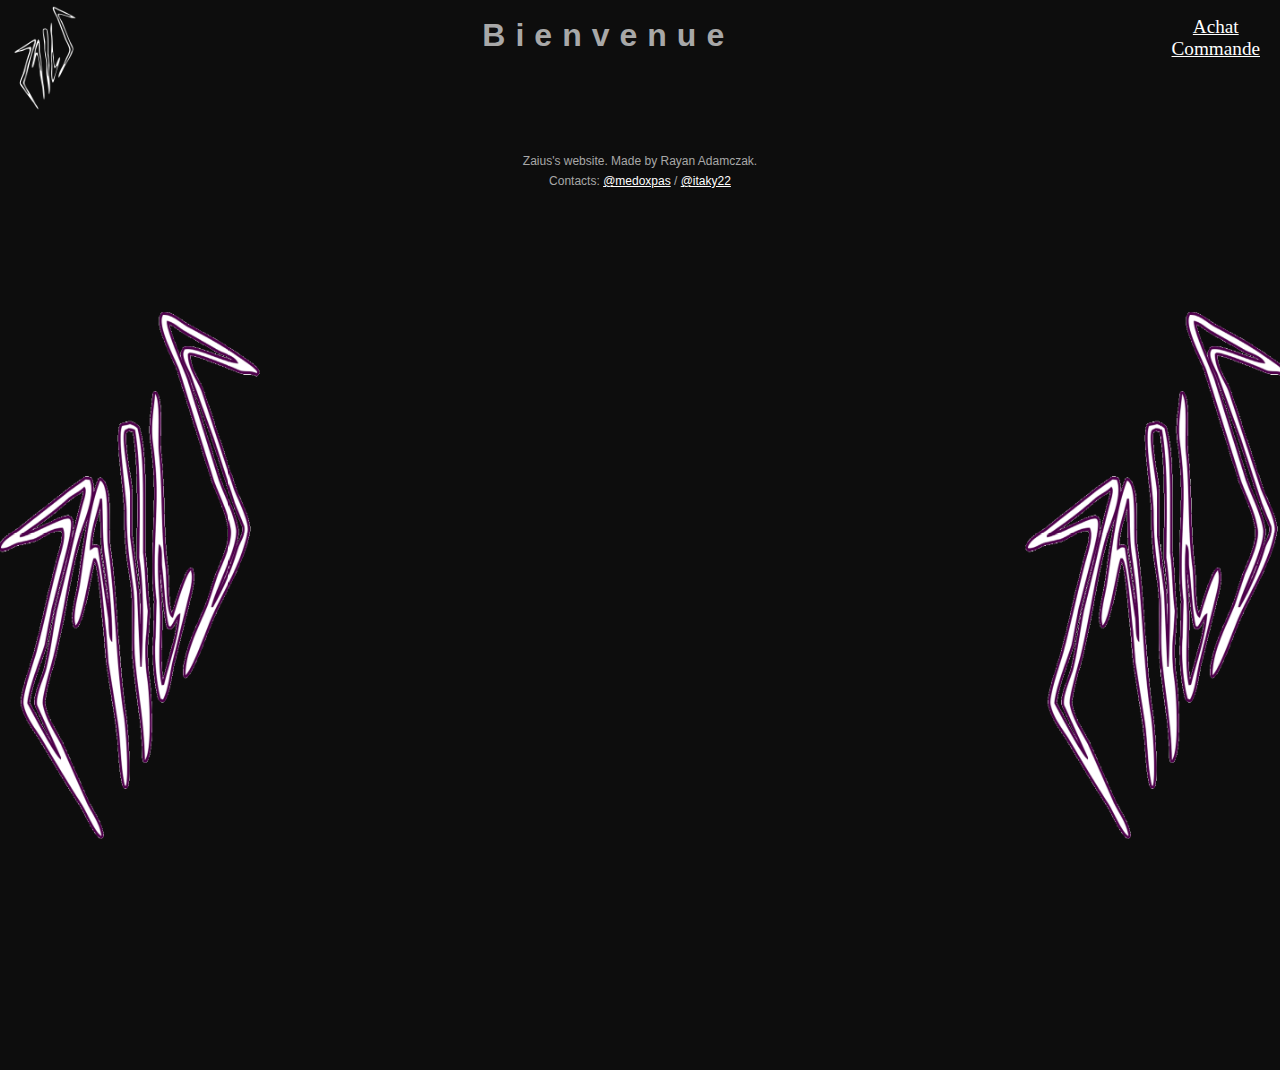
==== index.html @ 0c33907c "Add files via upload" ====
<!DOCTYPE html>
<html>

    <head>
        <meta charset="utf-8" />
        <link rel="stylesheet" href="style.css" />
        <title>Z A I U S</title>
        <link rel="shortcut icon" href="favicon.ico">

    </head>
        
    <body>

        <header>
            <div class="logo"><img src="logo.png" alt="Zaius's logo"/></div>

            <h1><div class="page22">Bienvenue</div></h1>
        
            <nav><ol><li><a href="acheter.html">Achat<br>Commande</a></li></ol></nav>
        
        </header>


        <video autoplay muted loop src="4_1.mp4" type="videos/mp4" id="videoo"> </video>
    
        <div class="aa">
        <iframe width="50%" height="166" scrolling="no" frameborder="no" allow="autoplay" src="https://w.soundcloud.com/player/?url=https%3A//api.soundcloud.com/tracks/359103530&color=%23ff5500&auto_play=false&hide_related=false&show_comments=false&show_user=false&show_reposts=false&show_teaser=true"></iframe>
        </div>

        <div class="cc">
        <iframe width="50%" height="166" scrolling="no" frameborder="no" allow="autoplay" src="https://w.soundcloud.com/player/?url=https%3A//api.soundcloud.com/tracks/319970957&color=%23ff5500&auto_play=false&hide_related=false&show_comments=false&show_user=false&show_reposts=false&show_teaser=true"></iframe>
        </div>

        <div class="dd">
        <iframe width="50%" height="166" scrolling="no" frameborder="no" allow="autoplay" src="https://w.soundcloud.com/player/?url=https%3A//api.soundcloud.com/tracks/465670272&color=%23ff5500&auto_play=false&hide_related=false&show_comments=false&show_user=false&show_reposts=false&show_teaser=true"></iframe>
        </div>

        <div class="ee">
        <iframe width="50%" height="166" scrolling="no" frameborder="no" allow="autoplay" src="https://w.soundcloud.com/player/?url=https%3A//api.soundcloud.com/tracks/338354963&color=%23ff5500&auto_play=false&hide_related=false&show_comments=false&show_user=false&show_reposts=false&show_teaser=true"></iframe>
        </div>


       
    <img class="gif" src="gifzaius.gif" alt="Zaius gif"/>

    <img class="gif2" src="gifzaius2.gif" alt="Zaius gif"/>



        <footer>
            <div class="bb"> <p> Zaius's website. Made by Rayan Adamczak. </p> <br>
            <p>Contacts: <a href="https://twitter.com/medoxpas" target="_blank">@medoxpas</a> / <a href="https://twitter.com/itaky22" target="_blank">@itaky22</a></p> 
            </div>
        </footer>

    </body>

</html>
---- style.css ----
html
{
	overflow-x: hidden
}

a:visited
{
	color: white;
  z-index: 576;
}

a
{
	color: white;
  z-index: 576;
}

body
{	
	background:#0D0D0D;
	margin-left:0px; margin-right:0px; margin-top:0px; margin-bottom:0px;

}

header
{
	background:#0D0D0D;
	width: 100%;
	height: 70px;
	position: fixed;
	display: flex;
	justify-content: space-around;
  z-index: 1000;
	
}


p, h2, h1
{
	font-family: Georgia, Arial;
	font-size: 200%;
 	align-content: center;
 	text-align: center;
	margin: auto;
	color: #A8A8A8;

}

h1
{
	letter-spacing: 10px;
	width: 100%;

}


footer
{
	background:#0D0D0D;
	font-size: 6px;
  margin-bottom: 6px;
  position:relative;
  align-content: center;
	
}

img
{
	width: 80px;
	height: 106px;
	margin-left: 5px;	
	margin-top: 5px;
}


.aa
{

   position: absolute;
   z-index: 11;
   text-align: center;
   top: 900px;
   width: 99%;
}

.cc 
{

   position: absolute;
   z-index: 12;
   text-align: center;
   top: 700px;
   width: 99%;
}

.dd
{

   position: absolute;
   z-index: 13;
   text-align: center;
   top: 500px;
   width: 99%;
}

.ee
{

   position: absolute;
   z-index: 14;
   text-align: center;
   top: 300px;
   width: 99%;
}




nav ul
{
    font-family: Georgia, Arial;
    
}

nav li
{
    
    list-style-type: none;
    text-align: center;
    align-content: center;
    margin-right: 20px;
}

nav a
{
    font-size: 1.2em;
    color: white;
    
}


.acc
{
  margin-right: 29px;
}



.gif
{
   position: absolute;
   z-index: 25;
   left: -100px;
   top: 300px;
   min-width:35%;
  min-height:60%;
}

.gif2
{
   position: absolute;
   z-index: 25;
  
   right: -100px;
   top: 300px;
   min-width:35%;
  min-height:60%;
}




.videoo
{

  position: absolute;
  top: 50%; left: 50%;
  transform: translate(-50%, -50%);
  background-size: cover;
  min-width: 100%; min-height: 100%;
  width: auto; height: auto; z-index: -100;
  display: block;
}

br {
    line-height: 80%;
}




section
{
  background-color: rgba(24,24,24,0.8);
  opacity: 0.8;
  padding: 2px 2px 2px 2px;
  width: 40%;
  z-index: 9;
  margin-top: -900px;
  margin-right: auto;
  margin-left: auto;
  font-size: 150%;

}

article
{
  
  opacity: 0.8;
  color: white;
  z-index: 20;
  text-align: center;

}

.liens
{
  color: #141414;
  height: 40px;
  font-size: 10px;
  background-color: grey;

  

  padding-top: 10px;

  

  
}

.foot
{
   position: absolute;

  width: 100%; height: 40px;
  top: 30px;
  padding-top: 3px;
  background:#0D0D0D;
  font-size: 6px;
  
  
  align-content: center;
}

.je
{
 padding: 10px 10px 10px 10px;
 z-index: 800;
 font-size: 10px;
 background-color: grey;


}

.google
{
  z-index: 900;
  position:relative;
  align-content: center;
  text-align: center;

}


@media screen and (max-width: 1000px)
{
  .gif, .gif2
  {
    display: none;
  }
  body
  {
    text-align: center;
    margin: auto;
  }
}
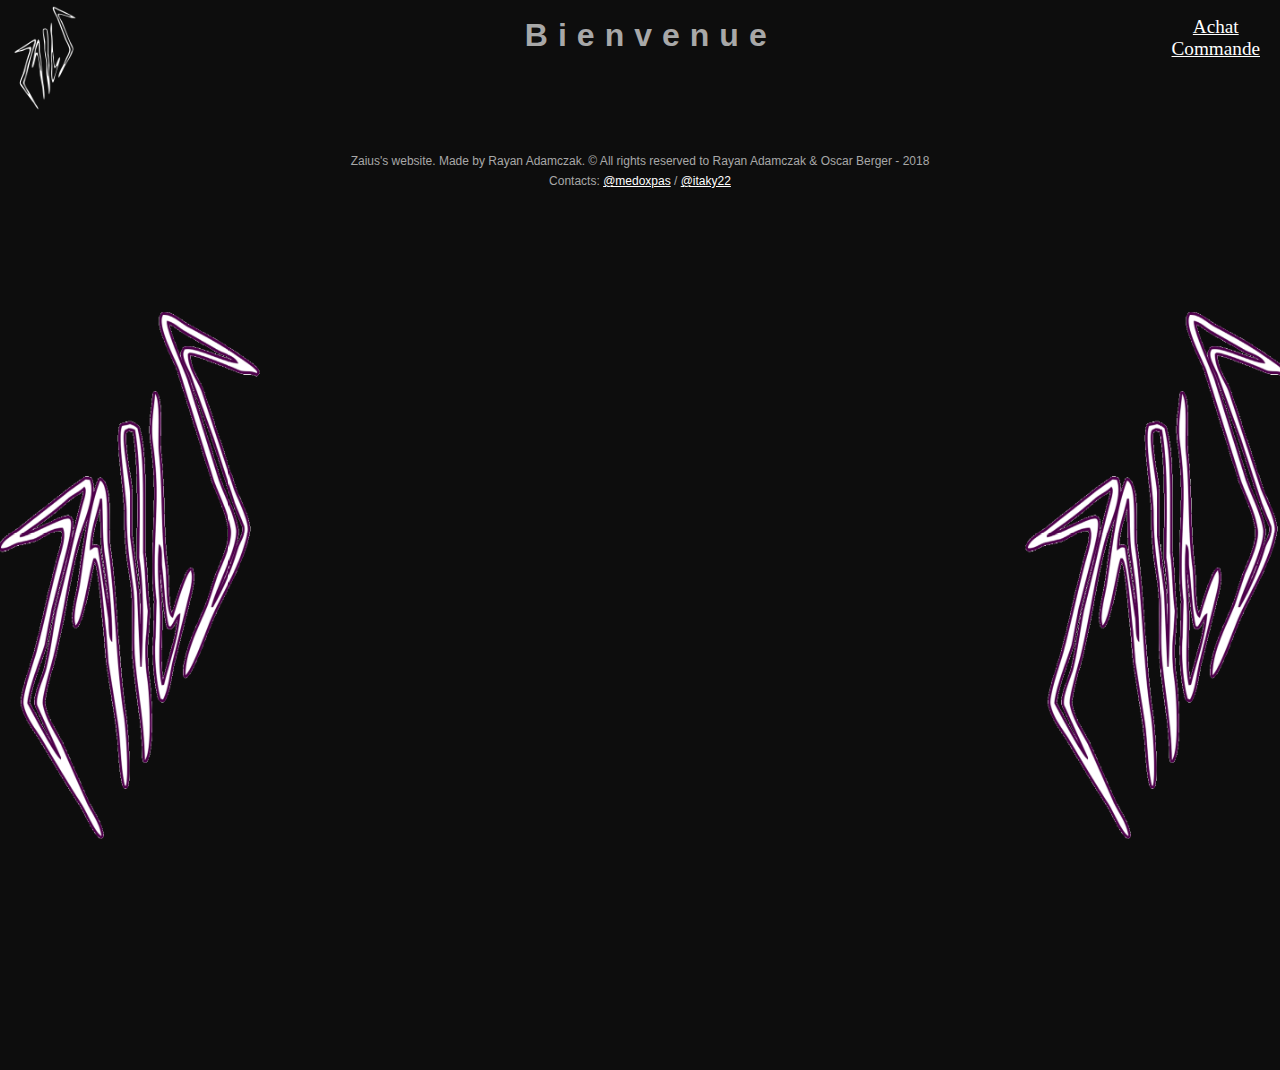
==== commit ae5ea18a: "upgraded responsive" ====
--- a/index.html
+++ b/index.html
@@ -48,9 +48,9 @@
 
 
         <footer>
-            <div class="bb"> <p> Zaius's website. Made by Rayan Adamczak. </p> <br>
+            <p>Zaius's website. Made by Rayan Adamczak. © All rights reserved to Rayan Adamczak & Oscar Berger - 2018</p> <br>
             <p>Contacts: <a href="https://twitter.com/medoxpas" target="_blank">@medoxpas</a> / <a href="https://twitter.com/itaky22" target="_blank">@itaky22</a></p> 
-            </div>
+            
         </footer>
 
     </body>
--- a/style.css
+++ b/style.css
@@ -1,6 +1,7 @@
-html
-{
-	overflow-x: hidden
+html, body
+{
+  overflow-x: hidden;
+  max-width: 100vw;
 }
 
 a:visited
@@ -146,7 +147,7 @@
 
 
 
-.gif
+/* .gif
 {
    position: absolute;
    z-index: 25;
@@ -155,7 +156,7 @@
    min-width:35%;
   min-height:60%;
 }
-
+ 
 .gif2
 {
    position: absolute;
@@ -165,12 +166,32 @@
    top: 300px;
    min-width:35%;
   min-height:60%;
-}
-
-
-
-
-.videoo
+}  */
+
+.gif
+{
+  position: absolute;
+  z-index: 25;
+  left: -100px;
+  top: 300px; 
+  min-width:35%;
+  min-height:60%;
+}
+
+.gif2
+{
+  position: absolute;
+  z-index: 25;
+  right: -100px;
+  top: 300px; 
+  min-width:35%;
+  min-height:60%;
+}
+
+
+
+
+videoo
 {
 
   position: absolute;
@@ -224,9 +245,6 @@
 
   padding-top: 10px;
 
-  
-
-  
 }
 
 .foot
@@ -274,4 +292,57 @@
     text-align: center;
     margin: auto;
   }
+  iframe
+  {
+    width: 80%;
+  }
+  video 
+  {
+    height: 130vh;
+  }
+  .page22 
+  {
+    font-size: 15px;
+    letter-spacing: 5px;
+  }
+  .logo
+  {
+    width: 40px;
+  }
+  .ee
+  {
+    top: 200px;
+  }
+  .dd
+  {
+    top: 400px;
+  }
+  .cc
+  {
+    top: 600px;
+  }
+  .aa
+  {
+    top: 800px;
+  }
+}
+
+@media screen and (max-width: 320px)
+{
+  ol
+  {
+      padding-left: 0px;
+      font-size: 12px;
+  }
+  .logo
+  {
+    width: 0px;
+  }
+}
+
+
+.page22
+{
+  padding-left: 85px;
+  
 }